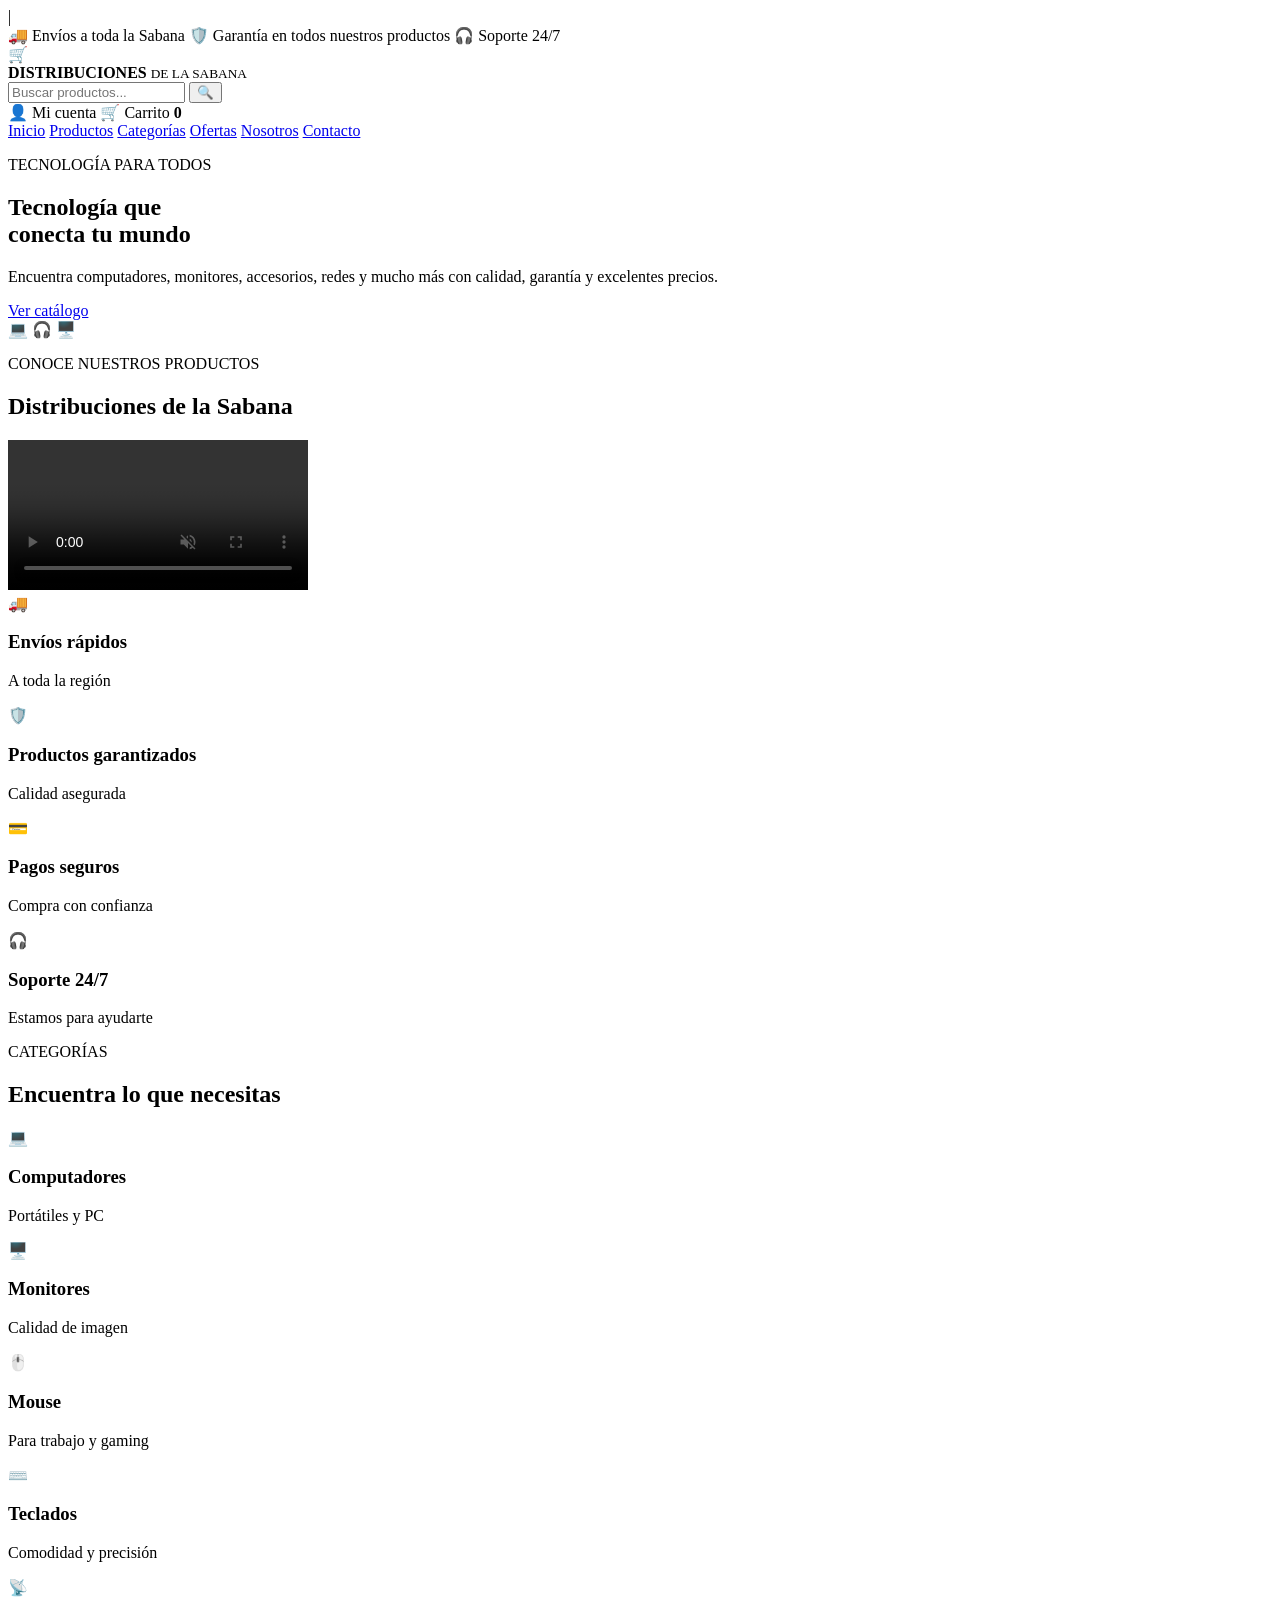
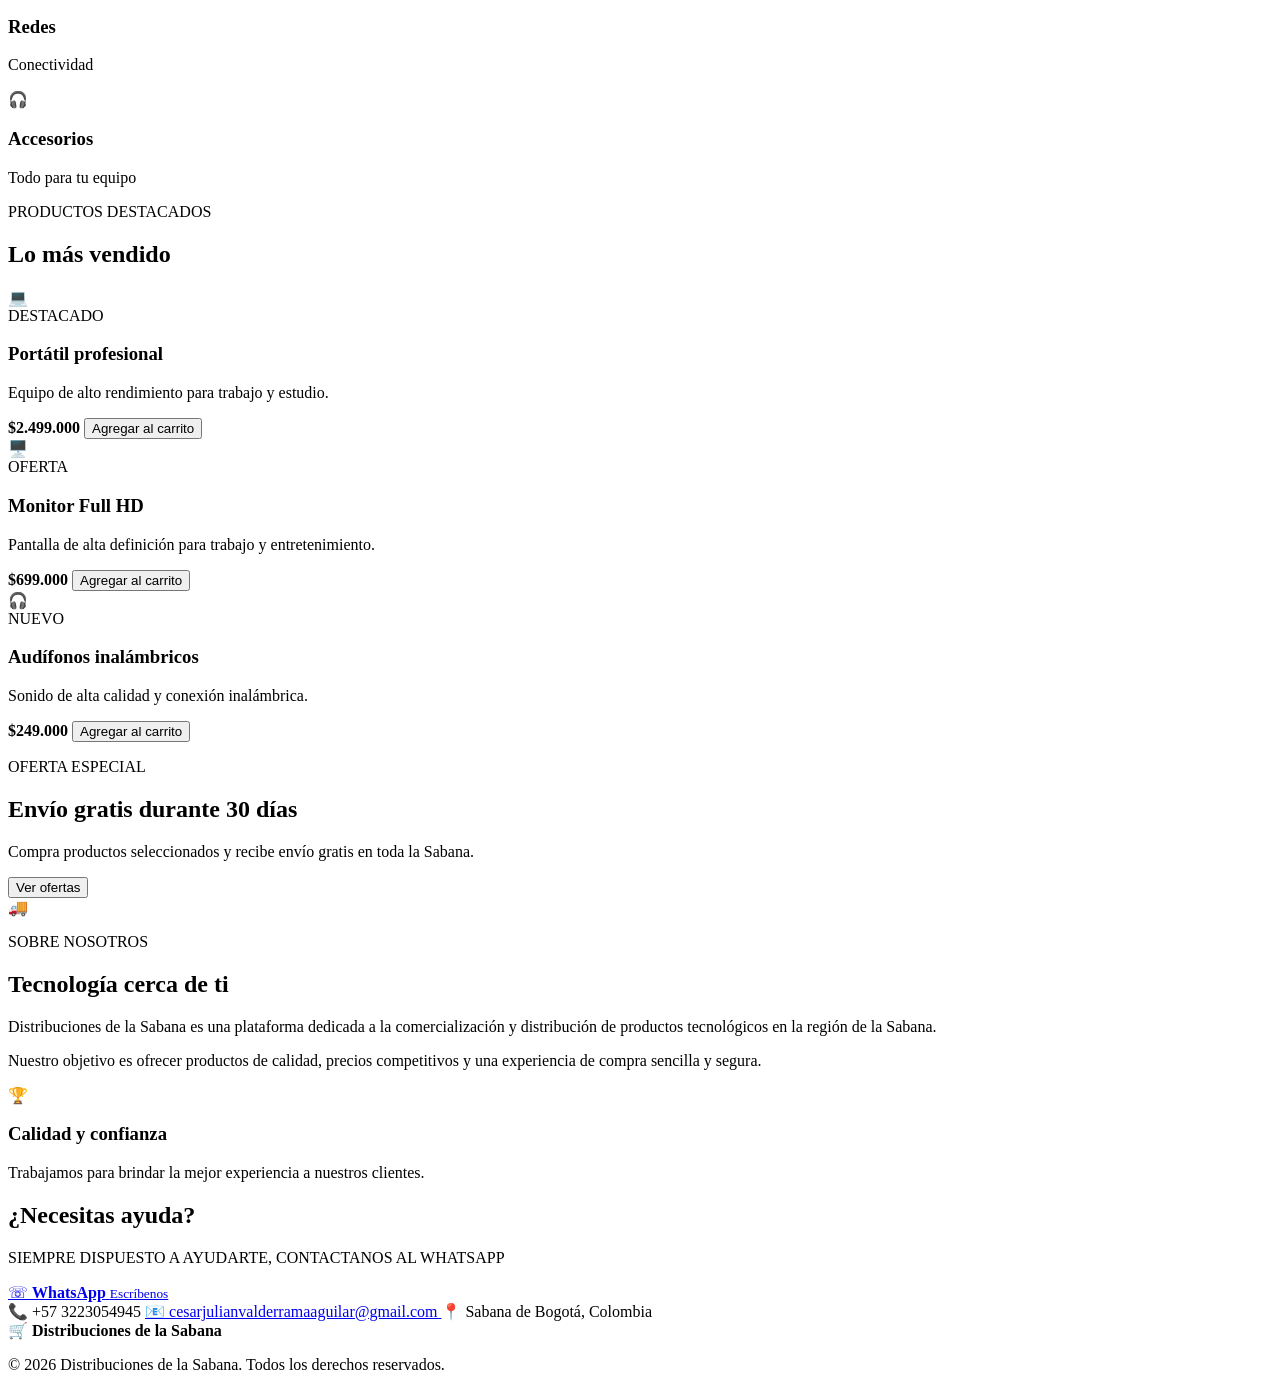
==== DISTRIBUCIONES TECNOLOGICAS DE LA SABANA/index.html @ 410a76ac "Add files via upload" ====
<!DOCTYPE html>
<html lang="es">
<head>
    <meta charset="UTF-8">
    <meta name="viewport" content="width=device-width, initial-scale=1.0">

    <title>Distribuciones de la Sabana</title>

    <link rel="stylesheet" href="css/estilos.css">
</head>

<body>
|
    <!-- BARRA SUPERIOR -->
    <div class="barra-superior">
        <span>🚚 Envíos a toda la Sabana</span>
        <span>🛡️ Garantía en todos nuestros productos</span>
        <span>🎧 Soporte 24/7</span>
    </div>

    <!-- ENCABEZADO -->
    <header class="encabezado">

        <div class="logo">
            🛒
            <div>
                <strong>DISTRIBUCIONES</strong>
                <small>DE LA SABANA</small>
            </div>
        </div>

        <!-- BUSCADOR -->
        <div class="buscador">
            <input 
                type="text" 
                id="buscador"
                placeholder="Buscar productos..."
            >

            <button onclick="buscarProducto()">🔍</button>
        </div>

        <!-- OPCIONES -->
        <div class="acciones">
            <span>👤 Mi cuenta</span>
            <span>🛒 Carrito <b id="contador">0</b></span>
        </div>

    </header>

    <!-- MENÚ -->
    <nav class="menu">

        <a href="#" class="activo">Inicio</a>

        <a href="#productos">Productos</a>

        <a href="#categorias">Categorías</a>

        <a href="#ofertas">Ofertas</a>

        <a href="#nosotros">Nosotros</a>

        <a href="#contacto">Contacto</a>

    </nav>

    <!-- HERO -->
    <section class="hero">

        <div class="hero-texto">

            <p class="etiqueta">TECNOLOGÍA PARA TODOS</p>

            <h1>
                Tecnología que
                <br>
                conecta tu mundo
            </h1>

            <p>
                Encuentra computadores, monitores, accesorios,
                redes y mucho más con calidad, garantía y
                excelentes precios.
            </p>

            <a href="#productos" class="boton">
                Ver catálogo
            </a>

        </div>

        <div class="hero-productos">
            💻
            🎧
            🖥️
        </div>

    </section>

    <!-- SERVICIOS -->
    <section class="servicios">
            </section>


    <!-- VIDEO PROMOCIONAL -->
    <section class="video-promocional">

        <div class="titulo-seccion">
            <p>CONOCE NUESTROS PRODUCTOS</p>
            <h2>Distribuciones de la Sabana</h2>
        </div>

        <video controls autoplay muted loop playsinline>
            <source src="videos/VideoProject.mp4" type="video/mp4">
            Tu navegador no soporta la reproducción de video.
        </video>

    </section>


    <!-- SERVICIOS -->
    <section class="servicios">

        <div class="servicio">
            <div class="icono">🚚</div>
            <div>
                <h3>Envíos rápidos</h3>
                <p>A toda la región</p>
            </div>
        </div>

        <div class="servicio">
            <div class="icono">🛡️</div>
            <div>
                <h3>Productos garantizados</h3>
                <p>Calidad asegurada</p>
            </div>
        </div>

        <div class="servicio">
            <div class="icono">💳</div>
            <div>
                <h3>Pagos seguros</h3>
                <p>Compra con confianza</p>
            </div>
        </div>

        <div class="servicio">
            <div class="icono">🎧</div>
            <div>
                <h3>Soporte 24/7</h3>
                <p>Estamos para ayudarte</p>
            </div>
        </div>

    </section>

    <!-- CATEGORÍAS -->
    <section id="categorias" class="seccion">

        <div class="titulo-seccion">
            <p>CATEGORÍAS</p>
            <h2>Encuentra lo que necesitas</h2>
        </div>

        <div class="categorias">

            <div class="categoria">
                <div class="categoria-icono">💻</div>
                <h3>Computadores</h3>
                <p>Portátiles y PC</p>
            </div>

            <div class="categoria">
                <div class="categoria-icono">🖥️</div>
                <h3>Monitores</h3>
                <p>Calidad de imagen</p>
            </div>

            <div class="categoria">
                <div class="categoria-icono">🖱️</div>
                <h3>Mouse</h3>
                <p>Para trabajo y gaming</p>
            </div>

            <div class="categoria">
                <div class="categoria-icono">⌨️</div>
                <h3>Teclados</h3>
                <p>Comodidad y precisión</p>
            </div>

            <div class="categoria">
                <div class="categoria-icono">📡</div>
                <h3>Redes</h3>
                <p>Conectividad</p>
            </div>

            <div class="categoria">
                <div class="categoria-icono">🎧</div>
                <h3>Accesorios</h3>
                <p>Todo para tu equipo</p>
            </div>

        </div>

    </section>

    <!-- PRODUCTOS -->
    <section id="productos" class="seccion productos-seccion">

        <div class="titulo-seccion">
            <p>PRODUCTOS DESTACADOS</p>
            <h2>Lo más vendido</h2>
        </div>

        <div class="productos">

            <article class="producto">

                <div class="producto-imagen">
                    💻
                </div>

                <span class="etiqueta-producto">
                    DESTACADO
                </span>

                <h3>Portátil profesional</h3>

                <p>
                    Equipo de alto rendimiento
                    para trabajo y estudio.
                </p>

                <strong class="precio">
                    $2.499.000
                </strong>

                <button 
                    class="boton-carrito"
                    onclick="agregarCarrito()">
                    Agregar al carrito
                </button>

            </article>

            <article class="producto">

                <div class="producto-imagen">
                    🖥️
                </div>

                <span class="etiqueta-producto">
                    OFERTA
                </span>

                <h3>Monitor Full HD</h3>

                <p>
                    Pantalla de alta definición
                    para trabajo y entretenimiento.
                </p>

                <strong class="precio">
                    $699.000
                </strong>

                <button 
                    class="boton-carrito"
                    onclick="agregarCarrito()">
                    Agregar al carrito
                </button>

            </article>

            <article class="producto">

                <div class="producto-imagen">
                    🎧
                </div>

                <span class="etiqueta-producto">
                    NUEVO
                </span>

                <h3>Audífonos inalámbricos</h3>

                <p>
                    Sonido de alta calidad
                    y conexión inalámbrica.
                </p>

                <strong class="precio">
                    $249.000
                </strong>

                <button 
                    class="boton-carrito"
                    onclick="agregarCarrito()">
                    Agregar al carrito
                </button>

            </article>

        </div>

    </section>

    <!-- OFERTA -->
    <section id="ofertas" class="oferta">

        <div>
            <p>OFERTA ESPECIAL</p>

            <h2>
                Envío gratis durante
                30 días
            </h2>

            <p>
                Compra productos seleccionados y recibe
                envío gratis en toda la Sabana.
            </p>

            <button class="boton boton-blanco">
                Ver ofertas
            </button>
        </div>

        <div class="oferta-iconos">
            🚚
        </div>

    </section>

    <!-- NOSOTROS -->
    <section id="nosotros" class="nosotros">

        <div>
            <p class="titulo-pequeno">SOBRE NOSOTROS</p>

            <h2>
                Tecnología cerca de ti
            </h2>

            <p>
                Distribuciones de la Sabana es una plataforma
                dedicada a la comercialización y distribución
                de productos tecnológicos en la región de la
                Sabana.
            </p>

            <p>
                Nuestro objetivo es ofrecer productos de
                calidad, precios competitivos y una experiencia
                de compra sencilla y segura.
            </p>
        </div>

        <div class="nosotros-caja">
            <span>🏆</span>
            <h3>Calidad y confianza</h3>
            <p>
                Trabajamos para brindar la mejor experiencia
                a nuestros clientes.
            </p>
        </div>

    </section>

    <!-- CONTACTO -->
    <section id="contacto" class="contacto">

        <h2>¿Necesitas ayuda?</h2>

        <p>
            SIEMPRE DISPUESTO A AYUDARTE, CONTACTANOS AL WHATSAPP
        </p>
        <a 
    href="https://wa.me/573223054945?text=Hola,%20quiero%20recibir%20información%20sobre%20sus%20productos."
    target="_blank"
    class="whatsapp">
    
    <span class="whatsapp-icon">☏</span>
    
    <span>
        <strong>WhatsApp</strong>
        <small>Escríbenos</small>
    </span>

</a>

        <div class="contacto-datos">

            <span>📞 +57 3223054945</span>

           <a href="https://mail.google.com/mail/?view=cm&fs=1&to=Cesarjulianvalderramaaguilar@gmail.com"
   target="_blank">
    📧 cesarjulianvalderramaaguilar@gmail.com
</a>
</a>
            <span>📍 Sabana de Bogotá, Colombia</span>

        </div>

    </section>

    <!-- PIE DE PÁGINA -->
    <footer>

        <div class="footer-logo">
            🛒
            <strong>Distribuciones de la Sabana</strong>
        </div>

        <p>
            © 2026 Distribuciones de la Sabana.
            Todos los derechos reservados.
        </p>

    </footer>

    <script src="js/script.js"></script>

</body>
</html>
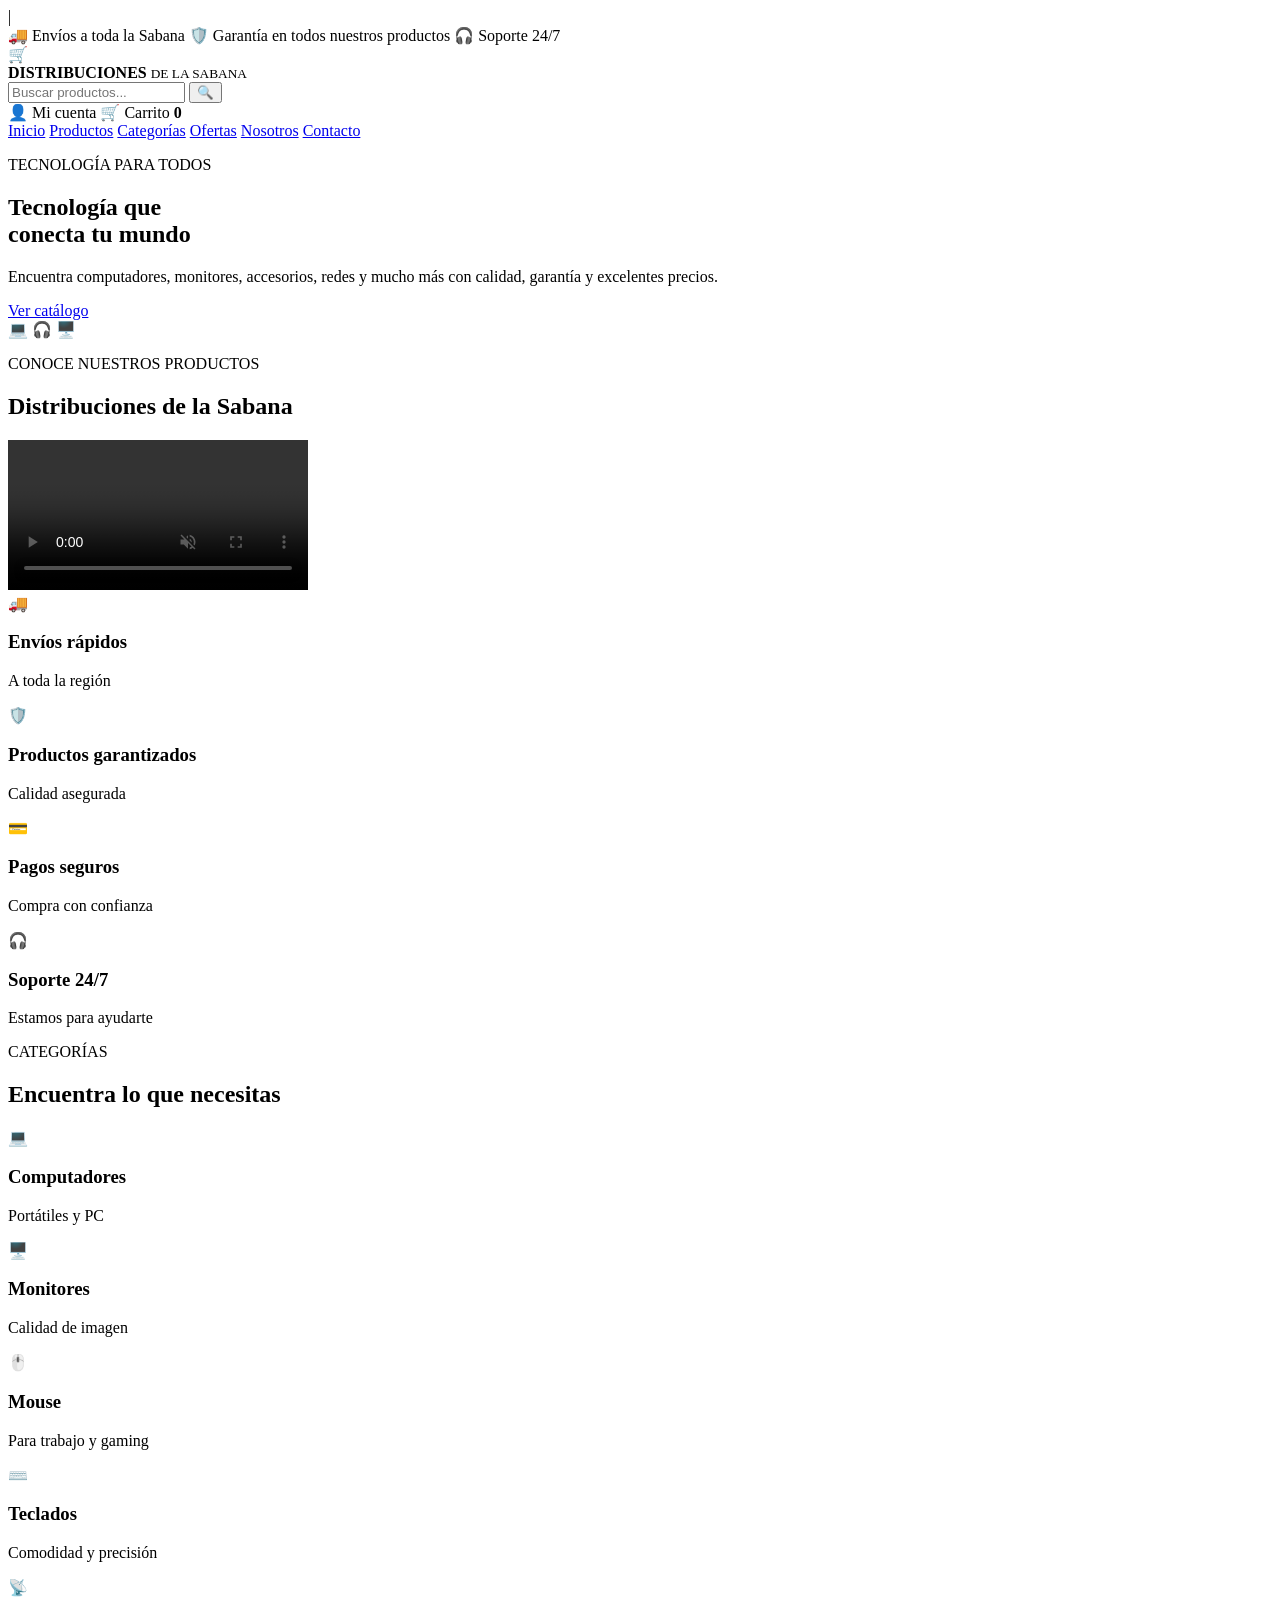
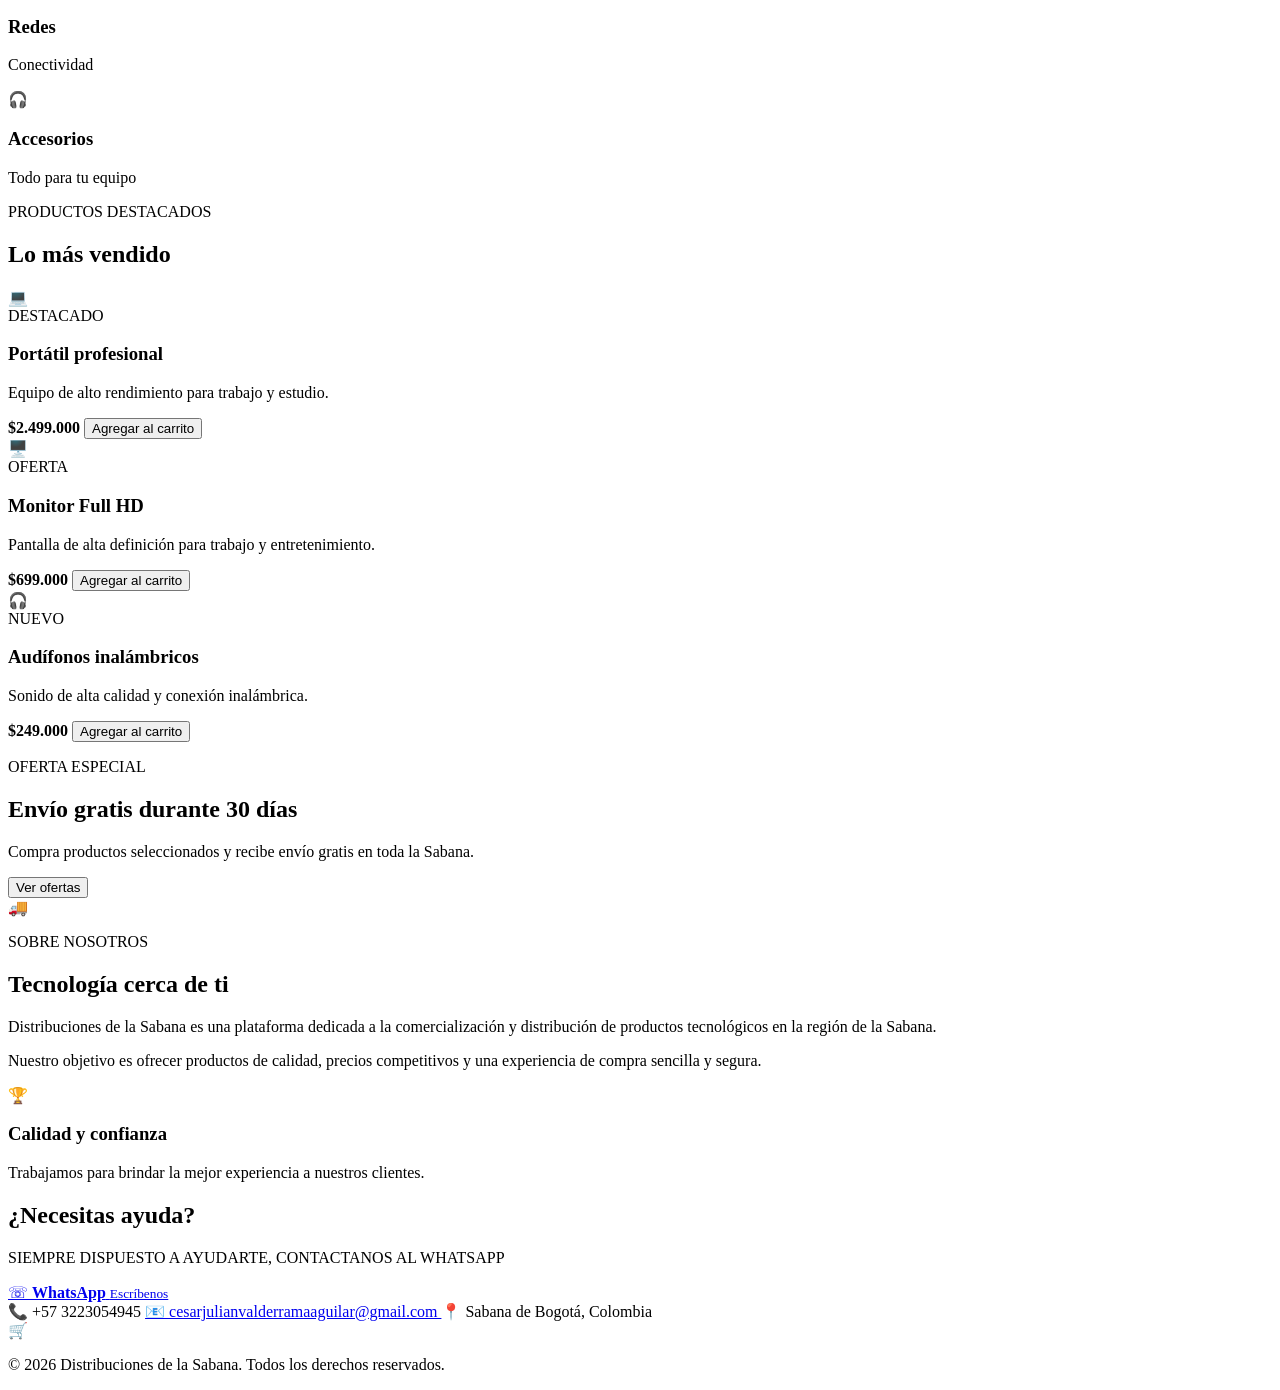
==== commit 75a76c5e: "Actualización del proyecto" ====
--- a/DISTRIBUCIONES TECNOLOGICAS DE LA SABANA/index.html
+++ b/DISTRIBUCIONES TECNOLOGICAS DE LA SABANA/index.html
@@ -411,7 +411,7 @@
 
         <div class="footer-logo">
             🛒
-            <strong>Distribuciones de la Sabana</strong>
+            <strong><!-- Actualización para control de versiones --></strong>
         </div>
 
         <p>
